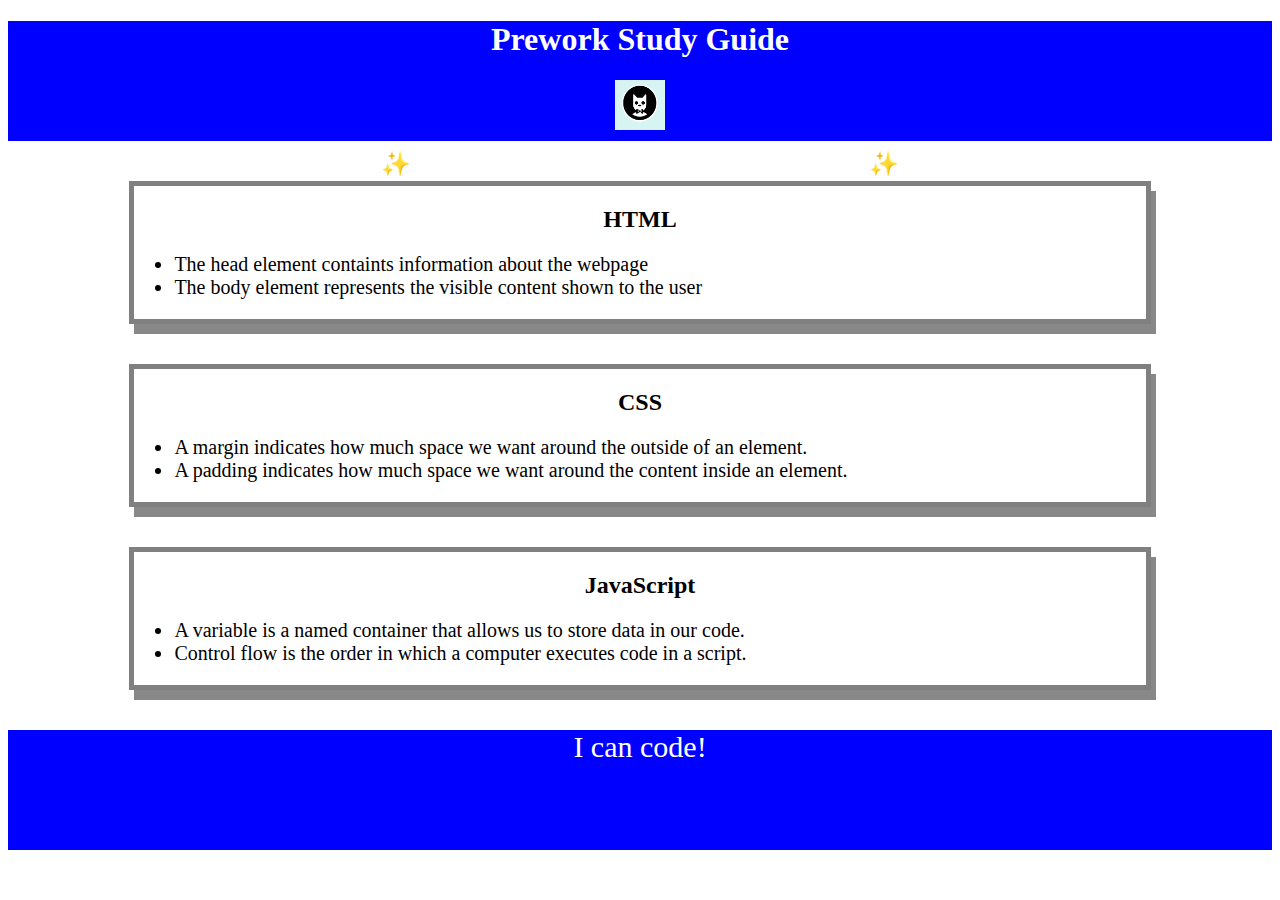
==== Index.html @ ed13d1fe "Merge branch 'main' of github.com:JRCeled/prework-study-guide into feature/add-js" ====
<!DOCTYPE html>
<html lang="en">
<head>
    <meta charset="UTF-8">
    <meta http-equiv="X-UA-Compatible" content="IE=edge">
    <meta name="viewport" content="width=device-width, initial-scale=1.0">
    <link rel="stylesheet" href="./assets/style.css">
    <title>Prework Study Guide</title>
    
</head>

<body>
    <header id="top">
        <h1>Prework Study Guide</h1>
        <img src="./assets/bowtie-cat.png" alt="Profile image of cat wearing a bow tie." />
        <h2>✨ Open the Console to See What's Happening ✨</h2>
    </header>

    <main>
        <section class="card" id="html-section">
            <h2>HTML</h2>
            <ul>
                <li> The head element containts information about the webpage</li>
                <li> The body element represents the visible content shown to the user</li>
            </ul>
        </section>

        <section class="card" id="css-section">
            <h2>CSS</h2>
            <ul>
            <li>A margin indicates how much space we want around the outside of an element.</li>
            <li> A padding indicates how much space we want around the content inside an element.</li>
        </ul>
        </section>

        <section class="card" id="javascript-section">
            <h2>JavaScript</h2>
            <ul>
                <li>A variable is a named container that allows us to store data in our code.</li>
                <li>Control flow is the order in which a computer executes code in a script.</li>
            </ul>
        </section>
    </main>

    <footer>
        <p>I can code!</p>
    </footer>
    
</body>
</html>
---- assets/style.css ----
* {

*{
> main
    margin: 0;
    padding: 0;
   }
   
   header,
   footer {
    width: 100%;
    height: 120px;
    background-color: blue;
    color: white;
   }
   
   h1,
   h2 {
    text-align: center;
   }
   
   img {
    display: block;
    height: 50px;
    width: 50px;
    margin-left: auto;
    margin-right: auto;
   }
   
   ul {
    padding-left: 40px;
    font-size: 20px;
   }
   
   p {
    text-align: center;
    font-size: 30px;
   }

   .card {
    width: 80%;
    margin: 40px auto;
    border: 5px solid gray;
    box-shadow: 5px 10px #888888;
   }
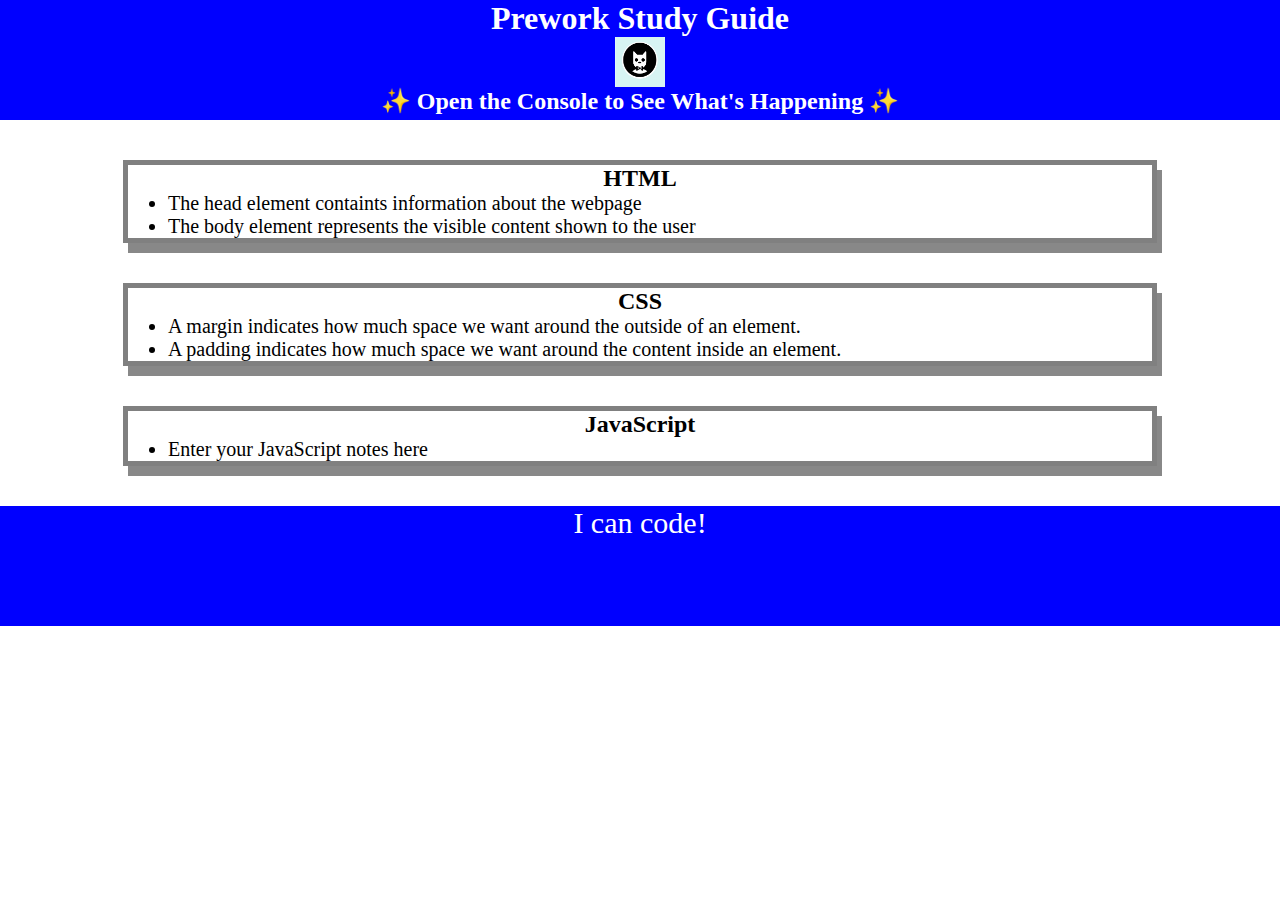
==== commit 4706ac22: "updated" ====
--- a/Index.html
+++ b/Index.html
@@ -36,8 +36,7 @@
         <section class="card" id="javascript-section">
             <h2>JavaScript</h2>
             <ul>
-                <li>A variable is a named container that allows us to store data in our code.</li>
-                <li>Control flow is the order in which a computer executes code in a script.</li>
+                <li>Enter your JavaScript notes here</li>
             </ul>
         </section>
     </main>
@@ -45,6 +44,6 @@
     <footer>
         <p>I can code!</p>
     </footer>
-    
+    <script src="./assets/script.js"></script>
 </body>
 </html>--- a/assets/style.css
+++ b/assets/style.css
@@ -1,44 +1,34 @@
-
-* {
-
 *{
-> main
     margin: 0;
     padding: 0;
-   }
-   
-   header,
-   footer {
+}
+header,
+footer {
     width: 100%;
     height: 120px;
     background-color: blue;
     color: white;
-   }
-   
-   h1,
-   h2 {
+}
+h1,
+h2 {
     text-align: center;
-   }
-   
-   img {
+}
+img {
     display: block;
     height: 50px;
     width: 50px;
     margin-left: auto;
     margin-right: auto;
-   }
-   
-   ul {
+}
+ul {
     padding-left: 40px;
     font-size: 20px;
-   }
-   
-   p {
+}
+p {
     text-align: center;
     font-size: 30px;
-   }
-
-   .card {
+  }
+  .card {
     width: 80%;
     margin: 40px auto;
     border: 5px solid gray;
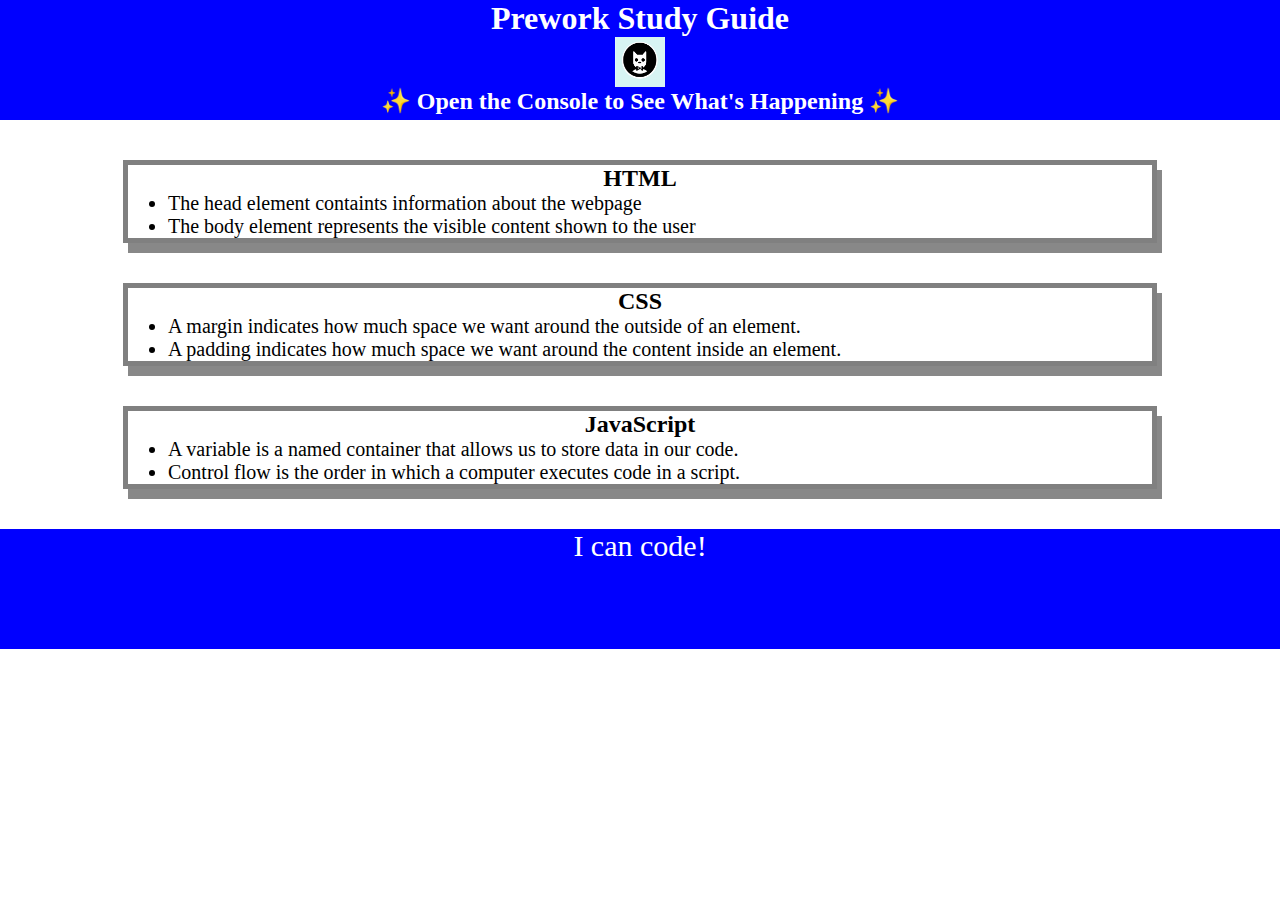
==== commit 9259cec1: "Merge branch 'main' of github.com:JRCeled/prework-study-guide" ====
--- a/Index.html
+++ b/Index.html
@@ -36,7 +36,8 @@
         <section class="card" id="javascript-section">
             <h2>JavaScript</h2>
             <ul>
-                <li>Enter your JavaScript notes here</li>
+                <li>A variable is a named container that allows us to store data in our code.</li>
+                <li>Control flow is the order in which a computer executes code in a script.</li>
             </ul>
         </section>
     </main>
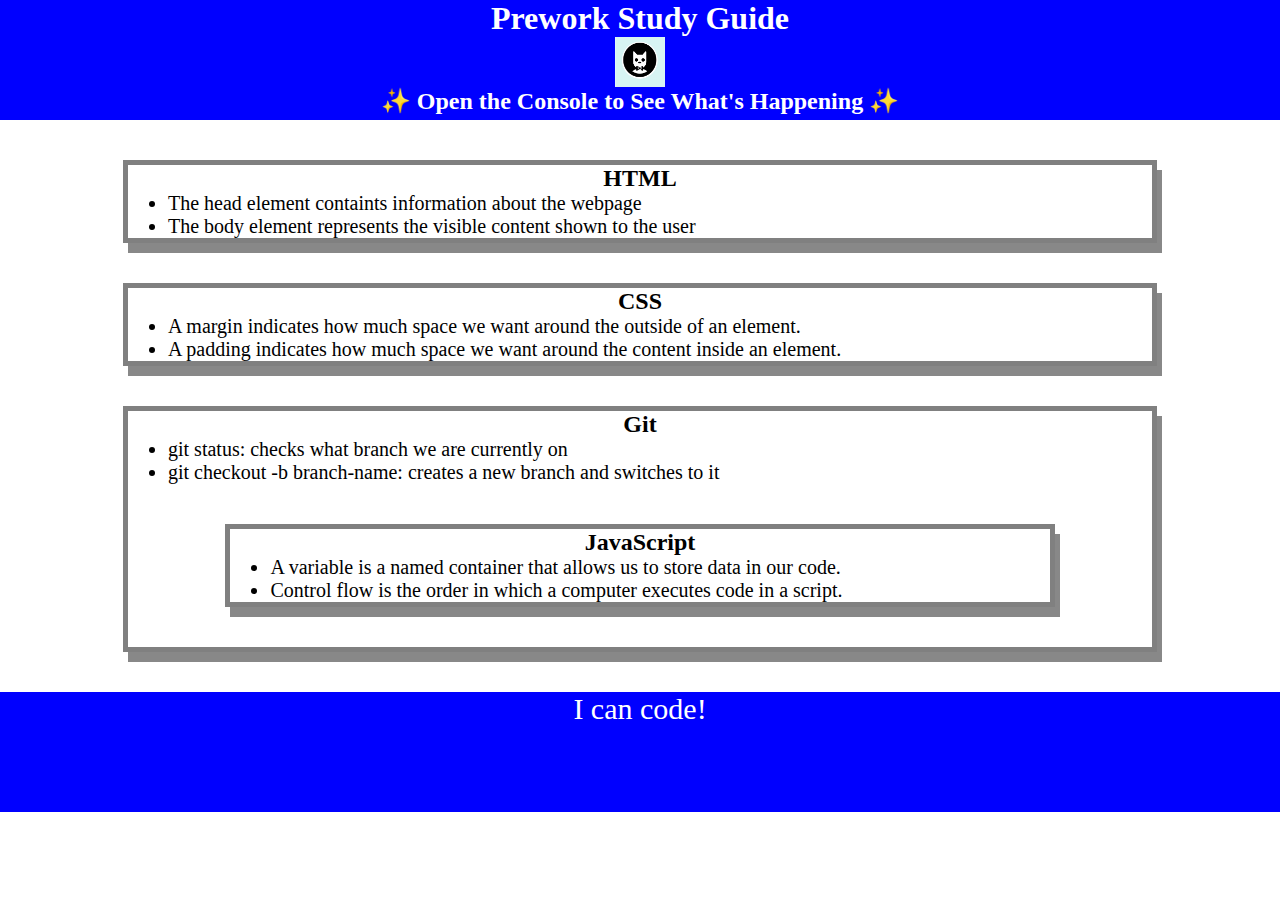
==== commit 8c1244e8: "updated file" ====
--- a/Index.html
+++ b/Index.html
@@ -33,6 +33,13 @@
         </ul>
         </section>
 
+        <section class="card" id="git-section">
+            <h2>Git</h2>
+            <ul>
+              <li>git status: checks what branch we are currently on</li>
+              <li>git checkout -b branch-name: creates a new branch and switches to it</li>
+            </ul>
+
         <section class="card" id="javascript-section">
             <h2>JavaScript</h2>
             <ul>
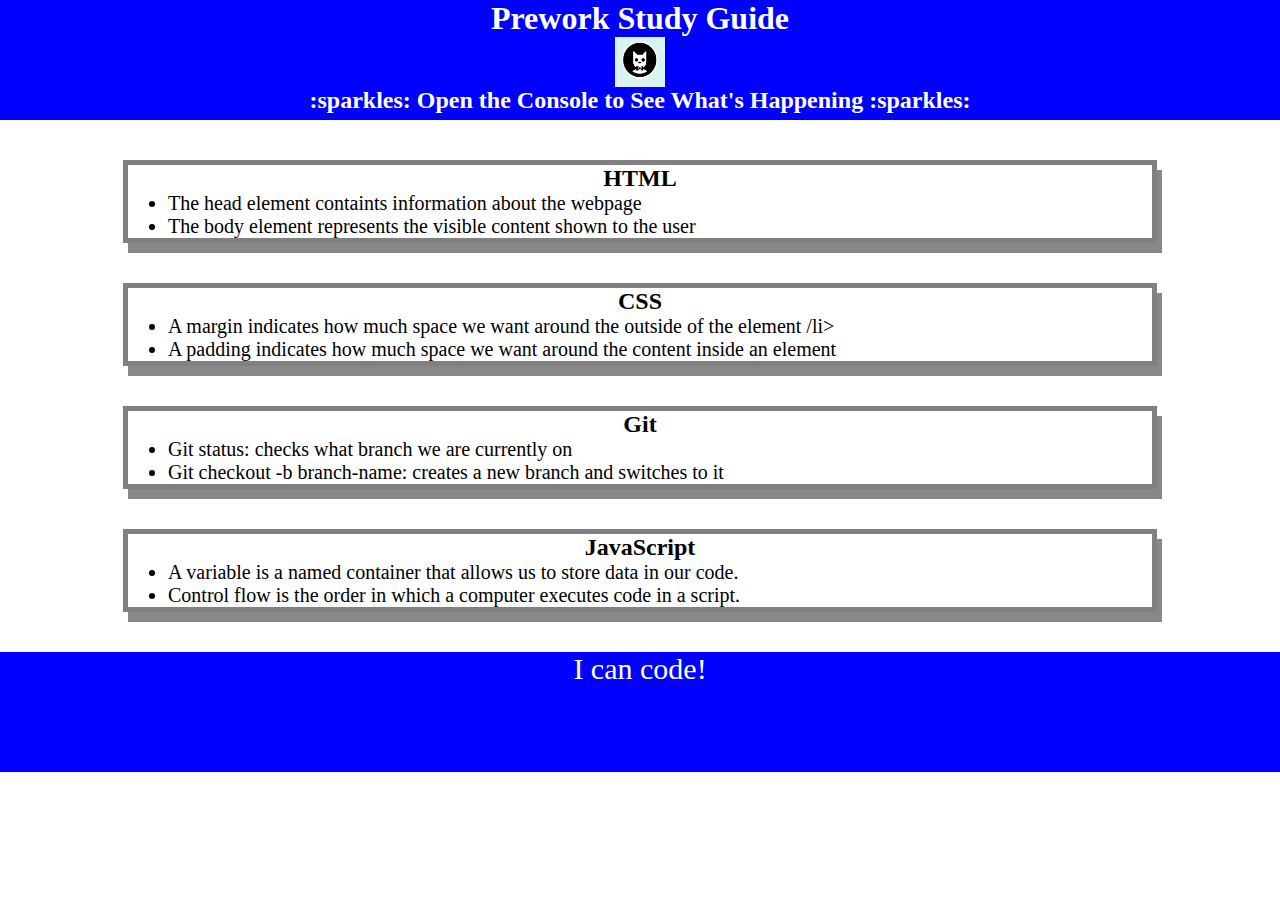
==== commit 59d95116: "updated" ====
--- a/Index.html
+++ b/Index.html
@@ -1,57 +1,51 @@
 <!DOCTYPE html>
 <html lang="en">
-<head>
-    <meta charset="UTF-8">
-    <meta http-equiv="X-UA-Compatible" content="IE=edge">
-    <meta name="viewport" content="width=device-width, initial-scale=1.0">
+  <head>
+    <meta charset="UTF-8" />
+    <meta http-equiv="X-UA-Compatible" content="IE=edge" />
+    <meta name="viewport" content="width=device-width, initial-scale=1.0" />
     <link rel="stylesheet" href="./assets/style.css">
     <title>Prework Study Guide</title>
-    
-</head>
-
-<body>
+  </head>
+  <body>
     <header id="top">
-        <h1>Prework Study Guide</h1>
-        <img src="./assets/bowtie-cat.png" alt="Profile image of cat wearing a bow tie." />
-        <h2>✨ Open the Console to See What's Happening ✨</h2>
+      <h1>Prework Study Guide</h1>
+      <img src="./assets/bowtie-cat.png" alt="Profile image of cat wearing a bow tie." />
+      <h2>:sparkles: Open the Console to See What's Happening :sparkles:</h2>
     </header>
-
     <main>
-        <section class="card" id="html-section">
-            <h2>HTML</h2>
-            <ul>
-                <li> The head element containts information about the webpage</li>
-                <li> The body element represents the visible content shown to the user</li>
-            </ul>
-        </section>
-
-        <section class="card" id="css-section">
-            <h2>CSS</h2>
-            <ul>
-            <li>A margin indicates how much space we want around the outside of an element.</li>
-            <li> A padding indicates how much space we want around the content inside an element.</li>
+       <section class="card" id="html-section">
+        <h2>HTML</h2>
+        <ul>
+          <li>The head element containts information about the webpage</li>
+          <li>The body element represents the visible content shown to the user</li>
         </ul>
-        </section>
-
-        <section class="card" id="git-section">
-            <h2>Git</h2>
-            <ul>
-              <li>git status: checks what branch we are currently on</li>
-              <li>git checkout -b branch-name: creates a new branch and switches to it</li>
-            </ul>
-
-        <section class="card" id="javascript-section">
-            <h2>JavaScript</h2>
-            <ul>
-                <li>A variable is a named container that allows us to store data in our code.</li>
-                <li>Control flow is the order in which a computer executes code in a script.</li>
-            </ul>
-        </section>
-    </main>
-
-    <footer>
-        <p>I can code!</p>
-    </footer>
-    <script src="./assets/script.js"></script>
+   </section>
+   <section class="card" id="css-section">
+    <h2>CSS</h2>
+    <ul>
+      <li>A margin indicates how much space we want around the outside of the element /li>
+      <li>A padding indicates how much space we want around the content inside an element</li>
+    </ul>
+  </section>
+  <section class="card" id="git-section">
+    <h2>Git</h2>
+    <ul>
+      <li>Git status: checks what branch we are currently on</li>
+      <li>Git checkout -b branch-name: creates a new branch and switches to it</li>
+    </ul>
+  </section>
+  <section class="card" id="javascript-section">
+    <h2>JavaScript</h2>
+    <ul>
+      <li>A variable is a named container that allows us to store data in our code.</li>
+      <li>Control flow is the order in which a computer executes code in a script.</li>
+    </ul>
+  </section>
+</main>
+<footer>
+  <p>I can code!</p>
+</footer>
+<script src="./assets/script.js"></script>
 </body>
 </html>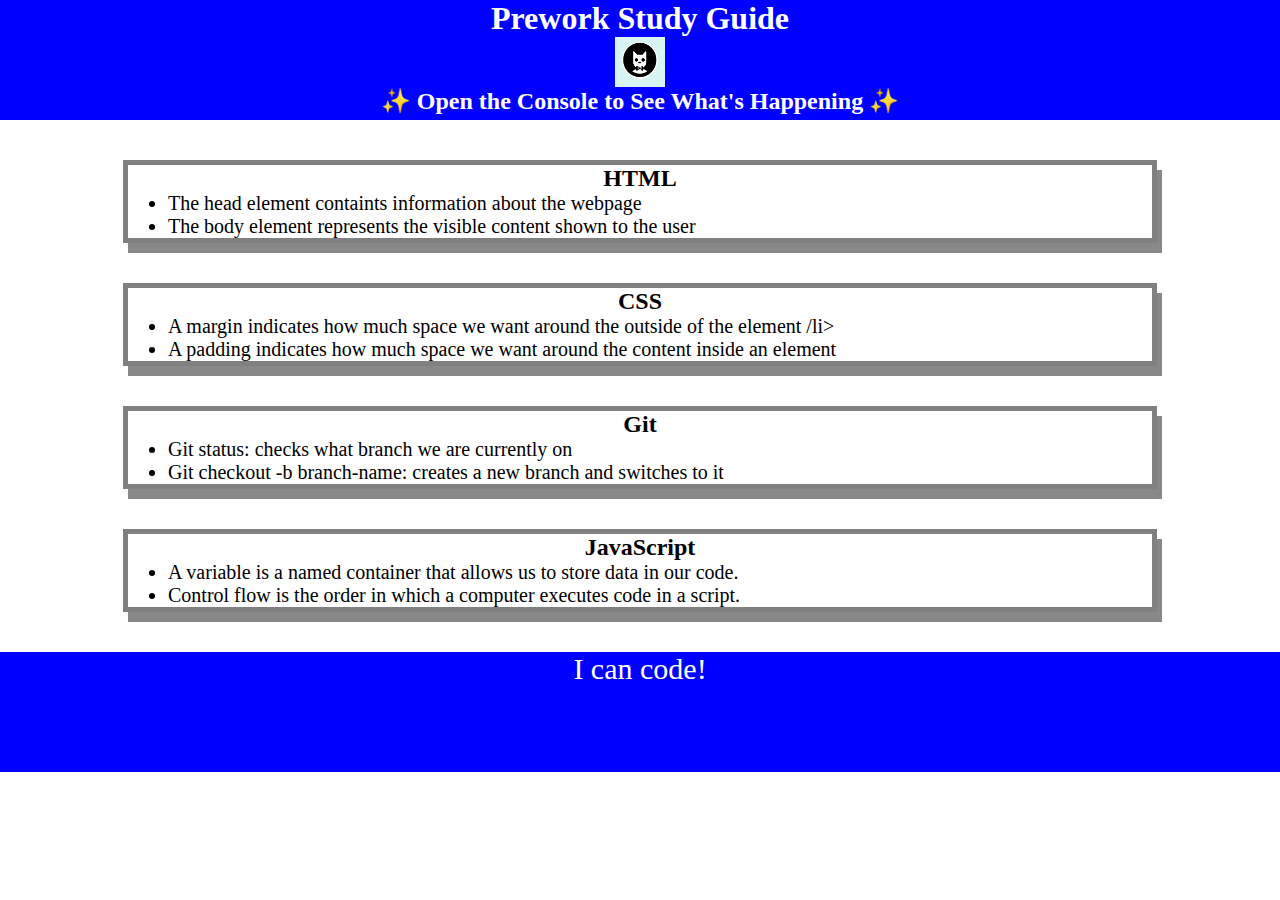
==== commit b31bd320: "updated" ====
--- a/Index.html
+++ b/Index.html
@@ -11,7 +11,7 @@
     <header id="top">
       <h1>Prework Study Guide</h1>
       <img src="./assets/bowtie-cat.png" alt="Profile image of cat wearing a bow tie." />
-      <h2>:sparkles: Open the Console to See What's Happening :sparkles:</h2>
+      <h2>✨ Open the Console to See What's Happening ✨</h2>
     </header>
     <main>
        <section class="card" id="html-section">
